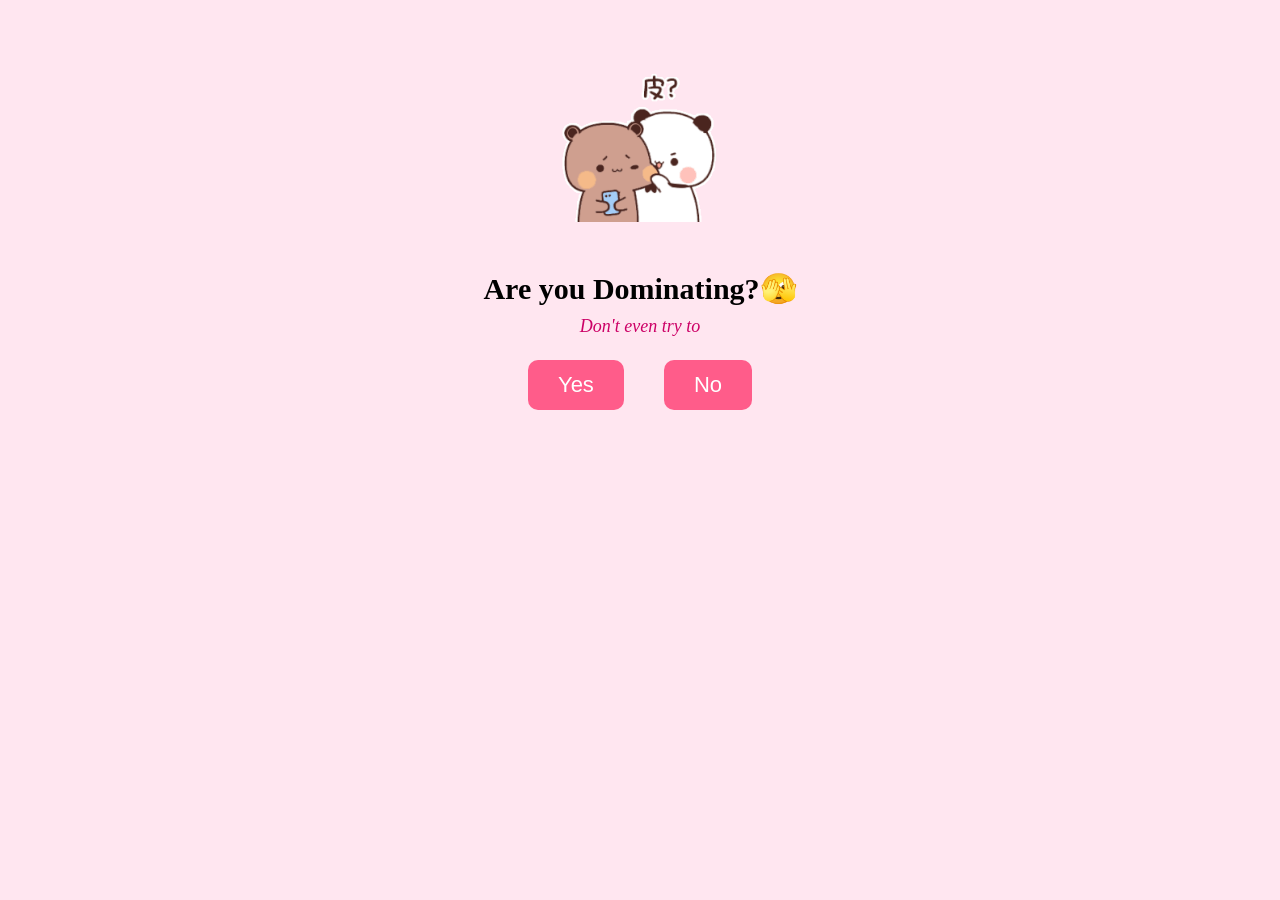
==== questionfun/index.html @ 1928c843 "first commit" ====
<!DOCTYPE html>
<html lang="en">
<head>
  <meta charset="UTF-8">
  <title>HPY Birthday Shahla</title>
  <meta name="viewport" content="width=device-width, initial-scale=1.0">
  <link rel="icon" href="https://cdn-icons-png.flaticon.com/512/2589/2589175.png" type="image/png">
  <style>
    body {
      background-color: #ffe6f0;
      text-align: center;
      font-family: 'Comic Sans MS', cursive;
      margin: 0;
      padding: 0;
      overflow: hidden;
      position: relative;
    }

    #mainContainer, #resultContainer, #heartEffectContainer {
      padding-top: 60px;
    }

    #mainImage {
      width: 160px;
      margin-bottom: 20px;
    }

    button {
      margin: 10px;
      padding: 12px 30px;
      font-size: 22px;
      background-color: #ff5c8a;
      color: white;
      border: none;
      border-radius: 10px;
      cursor: pointer;
      position: relative;
    }

    h2 {
      font-size: 30px;
      margin-bottom: 10px;
    }

    #resultContainer, #heartEffectContainer {
      display: none;
    }

    #resultImage {
      width: 200px;
    }

    .heart {
      position: fixed;
      color: red;
      font-size: 24px;
      animation: float 5s linear forwards;
      pointer-events: none;
      z-index: 999;
    }

    @keyframes float {
      0% {
        transform: translateY(0) scale(1);
        opacity: 1;
      }
      100% {
        transform: translateY(-600px) scale(1.5);
        opacity: 0;
      }
    }

    #loadingText {
      font-size: 28px;
      font-weight: bold;
      display: inline-block;
    }

    #typeEffect {
      font-size: 18px;
      color: #cc0066;
      font-style: italic;
      margin: 10px;
      min-height: 24px;
    }

    footer {
      position: fixed;
      bottom: 0;
      width: 100%;
      background-color: #ffb3cc;
      padding: 10px;
      font-size: 16px;
      font-weight: bold;
      color: #660033;
      display: flex;
      justify-content: space-between;
      align-items: center;
      padding-left: 20px;
      padding-right: 20px;
      box-shadow: 0 -2px 10px rgba(0, 0, 0, 0.1);
      z-index: 1000;
    }

    #instaBtn {
      background: none;
      border: none;
      cursor: pointer;
    }

    #instaBtn img {
      width: 28px;
      height: 28px;
    }

    .follow-msg {
      font-size: 14px;
      font-weight: normal;
      margin-left: 10px;
      font-style: italic;
    }

    @media (max-width: 600px) {
      #mainImage {
        width: 100px;
      }

      button {
        font-size: 16px;
        padding: 10px 20px;
        max-width: 120px;
        white-space: nowrap;
      }

      #loadingText {
        font-size: 20px;
        padding: 0 10px;
      }

      h2 {
        font-size: 22px;
        padding: 0 10px;
      }

      #resultImage {
        width: 130px;
      }

      #typeEffect {
        font-size: 14px;
        padding: 0 10px;
      }

      #mainContainer, #resultContainer, #heartEffectContainer {
        padding-top: 40px;
        padding-left: 10px;
        padding-right: 10px;
      }

      footer {
        font-size: 14px;
        flex-direction: column;
        text-align: center;
        gap: 8px;
        padding: 12px 15px;
      }

      footer > div {
        justify-content: center;
        flex-direction: column;
        display: flex;
        align-items: center;
      }

      .follow-msg {
        margin-left: 0;
        margin-bottom: 5px;
        font-size: 12px;
      }

      #instaBtn img {
        width: 24px;
        height: 24px;
      }
    }

    .footer-top {
      display: flex;
      justify-content: center;
      align-items: center;
      gap: 10px;
      flex-wrap: wrap;
      margin-bottom: 1px;
    }

    .footer-text {
      font-size: 18px;
      color: #555;
      margin-left: 20px;
    }

    .footer-instagram-icon {
      width: 30px;
      height: 30px;
      padding-top: 5px;
    }

    .footer-bottom {
      font-size: 13px;
      color: #333;
      max-width: 100%;
      word-wrap: break-word;
      text-align: left;

      margin-right: 80px; 
    }

    @media (max-width: 600px) {
      .footer-top, 
      .footer-bottom {
        flex-direction: column;
        justify-content: center;
        align-items: center;
        text-align: center;
        padding: 10px 0;
      }

      .footer-instagram-icon {
        width: 22px;
        height: 22px;
      }

      .footer-text {
        font-size: 12px;
      }

      .footer-bottom {
        font-size: 12px;
        margin: 0 auto !important; 
        text-align: center !important;
      }
    }
  </style>
</head>
<body>

<div id="mainContainer">
  <img src="bubududu-panda.gif" id="mainImage" alt="Panda Image">
  <h2>Are you Dominating?🫣</h2>
  <p id="typeEffect"></p>
  <div style="display: flex; justify-content: center; gap: 20px; flex-wrap: wrap;">
    <button id="yesBtn">Yes</button>
    <button id="noBtn">No</button>
  </div>
</div>

<div id="heartEffectContainer">
  <h2 id="loadingText">Processing your honesty.. 0% ❤️</h2>
</div>

<div id="resultContainer">
  <h2>we knew it 😍!</h2>

  <div style="max-width:220px; margin:0 auto;">
    <div class="tenor-gif-embed"
         data-postid="15788216886974352139"
         data-share-method="host"
         data-aspect-ratio="1"
         data-width="100%">
    </div>
  </div>

  
 <div style="margin-top: 30px; text-align: center;">
    <a href="../Wishcard/index.html" id="backBtn" class="btn-interact pulse-glow" style="
        text-decoration: none;
        display: inline-block;
        padding: 15px 32px;
        border-radius: 50px;
        color: white;
        font-family: 'Outfit', sans-serif;
        font-weight: 600;
        font-size: 16px;
        letter-spacing: 0.5px;
        background: linear-gradient(135deg, #ff4d88, #ff66b2, #ff85c1);
        border: 1px solid rgba(255,255,255,0.35);
        box-shadow: 0 8px 25px rgba(255, 77, 136, 0.35);
        transition: all 0.3s ease;
        backdrop-filter: blur(6px);
        ">
        <span class="btn-text">💖 ⬅ Back to Main Page</span>
    </a>
</div>
</div>

<script type="text/javascript" async src="https://tenor.com/embed.js"></script></div>

<audio id="loveSound" src="https://www.fesliyanstudios.com/play-mp3/387" preload="auto"></audio>
<audio id="noSound" src="https://www.fesliyanstudios.com/play-mp3/6678" preload="auto"></audio>

<style>
  @media (max-width: 600px) {
    .footer-top,
    .footer-bottom {
      flex-direction: row !important;
      flex-wrap: nowrap !important;
      justify-content: center !important;
      align-items: center !important;
      text-align: center !important;
      gap: 6px;
    }

    .footer-text {
      font-size: 14px !important;
      white-space: nowrap;
    }

    .footer-bottom {
      font-size: 14px !important;
      white-space: nowrap;
      margin: 0 auto !important;
      padding: 0 10px;
    }

    .footer-instagram-icon {
      width: 22px;
      height: 22px;
    }
  }
</style>


<!-- Replace ONLY your No button JavaScript section with this -->

<script>
const yesBtn = document.getElementById("yesBtn");
const noBtn = document.getElementById("noBtn");
const mainContainer = document.getElementById("mainContainer");
const heartEffectContainer = document.getElementById("heartEffectContainer");
const resultContainer = document.getElementById("resultContainer");
const loveSound = document.getElementById("loveSound");
const noSound = document.getElementById("noSound");
const loadingText = document.getElementById("loadingText");
const textElement = document.getElementById("typeEffect");

const messages = [
  "Don't even try to escape 😏",
  "Bet you can't catch the No button 😜",
  "Only brave people click No 😎",
  "Careful... No is slippery 👀",
  "Try hitting No if you can 🤭",
  "Only legends catch the No button 🔥",
  "Click No if you're heartless 💔",
  "No hugs if you press No 🐼",
  "Think you're smart? Catch No 😌",
  "One click away from truth 😍"
];

let messageIndex = 0;
let charIndex = 0;
let isDeleting = false;

function typeLoop() {
    const currentText = messages[messageIndex];

    if (isDeleting) {
        charIndex--;
    } else {
        charIndex++;
    }

    textElement.textContent = currentText.substring(0, charIndex);

    let speed = isDeleting ? 35 : 60;

    if (!isDeleting && charIndex === currentText.length) {
        speed = 1200;
        isDeleting = true;
    }

    if (isDeleting && charIndex === 0) {
        isDeleting = false;
        messageIndex = (messageIndex + 1) % messages.length;
        speed = 400;
    }

    setTimeout(typeLoop, speed);
}

typeLoop();

function moveNoButton() {
    const padding = 20;

    const maxX = window.innerWidth - noBtn.offsetWidth - padding;
    const maxY = window.innerHeight - noBtn.offsetHeight - padding - 80;

    const x = Math.random() * maxX;
    const y = Math.random() * maxY;

    noBtn.style.position = "fixed";
    noBtn.style.left = x + "px";
    noBtn.style.top = y + "px";
    noBtn.style.zIndex = "999";
}

noBtn.addEventListener("mouseenter", () => {
    noSound.currentTime = 0;
    noSound.play();
    moveNoButton();
});

noBtn.addEventListener("touchstart", (e) => {
    e.preventDefault();
    moveNoButton();
});

/* YES BUTTON */
yesBtn.addEventListener("click", () => {
    mainContainer.style.display = "none";
    heartEffectContainer.style.display = "block";
    loveSound.play();

    let percent = 0;

    const heartInterval = setInterval(() => {
        percent++;
        loadingText.innerHTML = `Processing your honesty.. ${percent}% ❤️`;

        createHeart();

        if (percent >= 100) {
            clearInterval(heartInterval);
            heartEffectContainer.style.display = "none";
            resultContainer.style.display = "block";
        }
    }, 30);
});

function createHeart() {
    const heart = document.createElement("div");
    heart.classList.add("heart");
    heart.innerHTML = "❤️";
    heart.style.left = Math.random() * 100 + "vw";
    heart.style.top = "100vh";
    document.body.appendChild(heart);

    setTimeout(() => {
        heart.remove();
    }, 5000);
}
</script>

</body>
</html>
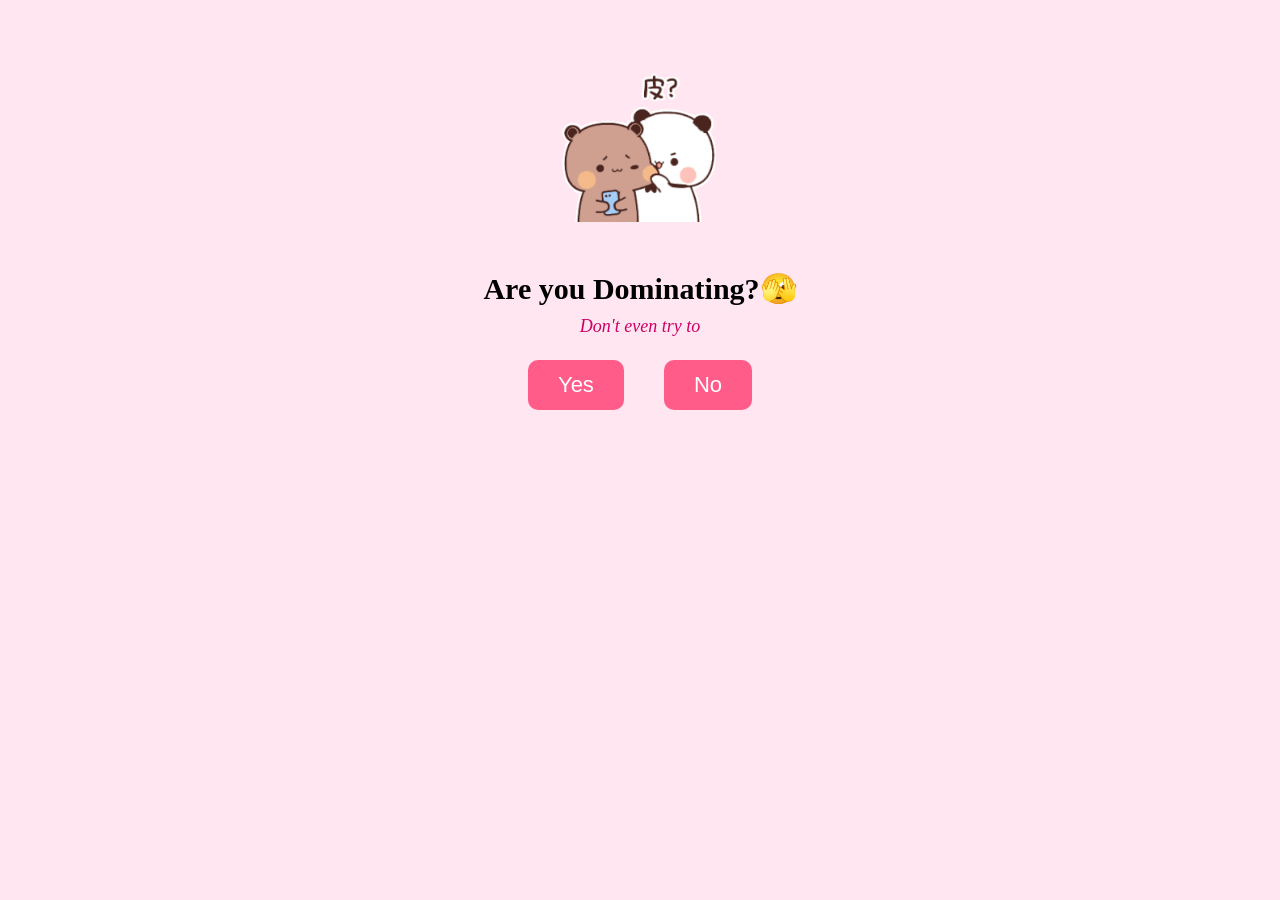
==== commit aaf08f98: "birthday pages are ready and working" ====
--- a/questionfun/index.html
+++ b/questionfun/index.html
@@ -2,9 +2,11 @@
 <html lang="en">
 <head>
   <meta charset="UTF-8">
-  <title>HPY Birthday Shahla</title>
+  <title>HPY Birthday Shahla! 💖</title>
   <meta name="viewport" content="width=device-width, initial-scale=1.0">
   <link rel="icon" href="https://cdn-icons-png.flaticon.com/512/2589/2589175.png" type="image/png">
+  <link rel="shortcut icon" href="../favicon.ico" type="image/x-icon">
+
   <style>
     body {
       background-color: #ffe6f0;
